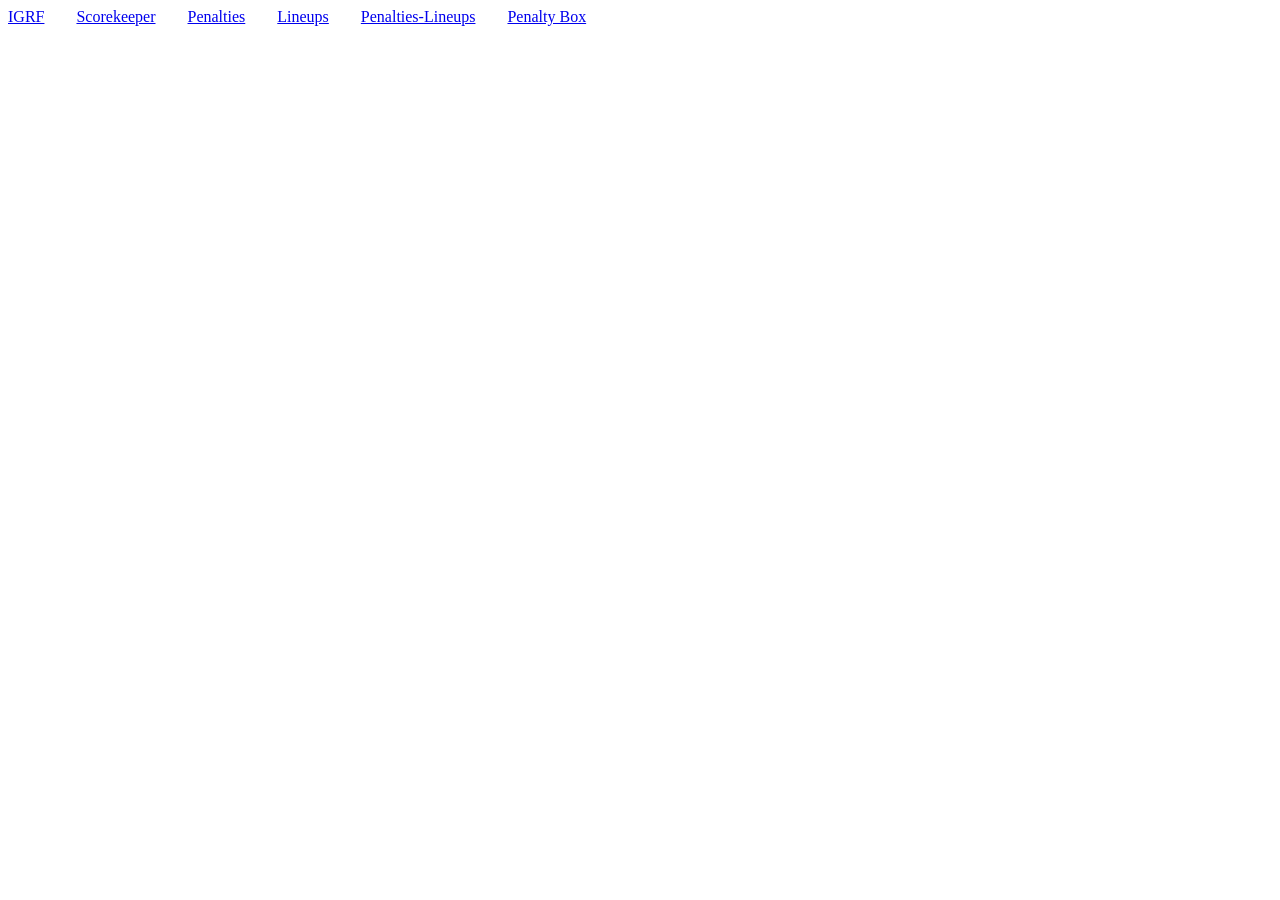
==== client/index.html @ ca1f4c06 "mostly unstyled mockups of most tracking sheets" ====
<!DOCTYPE html>
<html lang="en-US">
<head>
<meta charset="utf-8">
<title>Boards</title>
<style type="text/css">
div { display: none; }
#nav { display: block; }
#nav a + a { margin-left: 2em; }
/* table { display: none; } */
#igrf { outline: 2px solid black; }
#igrf .section { background: black; color: pink; }
#igrf .subsection { background: pink; font-weight: bold; }
#igrf > .label { background: light-pink; text-transform: uppercase; font-weight: bold; }
#igrf-rosters > th { background: black: color: white; }
#igrf-home, #igrf-visitor { width: 25em; } 

table { border-spacing: 0; }
tr { padding: 0; margin: 0; }
th, td { border: thin solid black; } 

tr.header { font-size: 6pt; color: white; background: black ! important; height: 4em; }
#sk tr:nth-child(odd) { background: lightgreen; }
th.rot { transform: rotate(270deg); }
td:nth-child(n + 3 of #sk > tr) { border: 12px; }
#sk .footer { background: green; font-size: 6pt; }
</style>
<!-- script type="module" src="boards.js"></script -->
<script>
let current = null;

function showDiv() {
	if (current) {
		current.style.display = "none";
	}
	let div = document.getElementById(window.location.hash.substring(1)); //document.getElementById(id);
	div.style.display = "block";
	current = div;
	return true;
}

function showNav() {
	let nav = document.getElementById("nav");
	let divs = document.getElementsByTagName("div");
	for (var i = 0; i < divs.length; i++) {
		// TODO: apply boards-per-team and boards-per-period attributes
		if (divs[i] != nav) {
			let a = document.createElement("a");
			a.onclick = showDiv;
			a.href = "#" + divs[i].id;
			a.innerHTML = divs[i].getAttribute("boards-label");
			nav.appendChild(a);
		}
	}

	if (window.location.hash) {
		showDiv();
	}
}
</script>
</head>
<body>

<div id="nav"></div>

<div id="igrf" boards-label="IGRF" boards-per-team="no" boards-per-period="no">
<tr><th colspan="6">WFTDA Interleague Game Reporting Form (IGRF)</th></tr>
<tr class="section"><th colspan="6">Section 1. VENUE & ROSTERS (Complete BEFORE the game)</th></tr>
<tr><td rowspan="2" class="subsection">Location:<td id="igrf-venue"></td><td id="igrf-city"></td><td id="igrf-state"></td><td id="igrf-gameNumber">#</td></tr>
<tr><td class="label">VENUE NAME</td><td class="label">CITY</td><td class="label">ST/PRV</td><td class="label">GAME #</td></tr>
<tr><td rowspan="2" class="subsection">Tournament/Multi-Day Event:</td><td id="igrf-event"></td><td id="igrf-host">&nbsp;</td></tr>
<tr><td class="label">TOURNAMENT/MULTI-DAY EVENT NAME</td><td class="label">HOST LEAGUE NAME</td></tr>
<tr><td class="subsection">Date:</td><td id="igrf-date"><td class="subsection">Start Time:</td><td id="igrf-time"></td><td class="subsection">Suspension:</td><td>YES | NO</td></tr>

<tr><td colspan="6">
<table id="igrf-rosters">
<tr><th colspan="2">TEAM ROSTERS - List in order of Skater number</th></tr>
<tr>
<td><table id="igrf-home">
<tr><th colspan="3">HOME TEAM</th></tr>
<tr><td class="label">LEAGUE</td><td colspan="2" id="igrf-home-league"></td></tr>
<tr><td class="label">TEAM</td><td colspan="2" id="igrf-home-team"></td></tr>
<tr><td class="label">COLOR</td><td colspan="2" id="igrf-home-color"></td></tr>
<tr><th># of players</th><th>Skater #</th><th>Skater Name</th></tr>
<tr><td class="label">1</td><td id="igrf-home-1-num"></td><td id="igrf-home-1-name"></td></tr>
<tr><td class="label">2</td><td id="igrf-home-2-num"></td><td id="igrf-home-2-name"></td></tr>
<tr><td class="label">3</td><td id="igrf-home-3-num"></td><td id="igrf-home-3-name"></td></tr>
<tr><td class="label">4</td><td id="igrf-home-4-num"></td><td id="igrf-home-4-name"></td></tr>
<tr><td class="label">5</td><td id="igrf-home-5-num"></td><td id="igrf-home-5-name"></td></tr>
<tr><td class="label">6</td><td id="igrf-home-6-num"></td><td id="igrf-home-6-name"></td></tr>
<tr><td class="label">7</td><td id="igrf-home-7-num"></td><td id="igrf-home-7-name"></td></tr>
<tr><td class="label">8</td><td id="igrf-home-8-num"></td><td id="igrf-home-8-name"></td></tr>
<tr><td class="label">9</td><td id="igrf-home-9-num"></td><td id="igrf-home-9-name"></td></tr>
<tr><td class="label">10</td><td id="igrf-home-10-num"></td><td id="igrf-home-10-name"></td></tr>
<tr><td class="label">11</td><td id="igrf-home-11-num"></td><td id="igrf-home-11-name"></td></tr>
<tr><td class="label">12</td><td id="igrf-home-12-num"></td><td id="igrf-home-12-name"></td></tr>
<tr><td class="label">13</td><td id="igrf-home-13-num"></td><td id="igrf-home-13-name"></td></tr>
<tr><td class="label">14</td><td id="igrf-home-14-num"></td><td id="igrf-home-14-name"></td></tr>
<tr><td class="label">15</td><td id="igrf-home-15-num"></td><td id="igrf-home-15-name"></td></tr>
<tr><td class="label">16</td><td id="igrf-home-16-num"></td><td id="igrf-home-16-name"></td></tr>
<tr><td class="label">17</td><td id="igrf-home-17-num"></td><td id="igrf-home-17-name"></td></tr>
<tr><td class="label">18</td><td id="igrf-home-18-num"></td><td id="igrf-home-18-name"></td></tr>
<tr><td class="label">19</td><td id="igrf-home-19-num"></td><td id="igrf-home-19-name"></td></tr>
<tr><td class="label">20</td><td id="igrf-home-20-num"></td><td id="igrf-home-20-name"></td></tr>
</table>
</td><td><table id="igrf-visitor">
<tr><th colspan="3">VISITING TEAM</th></tr>
<tr><td class="label">LEAGUE</td><td colspan="2" id="igrf-visitor-league"></td></tr>
<tr><td class="label">TEAM</td><td colspan="2" id="igrf-visitor-team"></td></tr>
<tr><td class="label">COLOR</td><td colspan="2" id="igrf-visitor-color"></td></tr>
<tr><th># of players</th><th>Skater #</th><th>Skater Name</th></tr>
<tr><td class="label">1</td><td id="igrf-visitor-1-num"></td><td id="igrf-visitor-1-name"></td></tr>
<tr><td class="label">2</td><td id="igrf-visitor-2-num"></td><td id="igrf-visitor-2-name"></td></tr>
<tr><td class="label">3</td><td id="igrf-visitor-3-num"></td><td id="igrf-visitor-3-name"></td></tr>
<tr><td class="label">4</td><td id="igrf-visitor-4-num"></td><td id="igrf-visitor-4-name"></td></tr>
<tr><td class="label">5</td><td id="igrf-visitor-5-num"></td><td id="igrf-visitor-5-name"></td></tr>
<tr><td class="label">6</td><td id="igrf-visitor-6-num"></td><td id="igrf-visitor-6-name"></td></tr>
<tr><td class="label">7</td><td id="igrf-visitor-7-num"></td><td id="igrf-visitor-7-name"></td></tr>
<tr><td class="label">8</td><td id="igrf-visitor-8-num"></td><td id="igrf-visitor-8-name"></td></tr>
<tr><td class="label">9</td><td id="igrf-visitor-9-num"></td><td id="igrf-visitor-9-name"></td></tr>
<tr><td class="label">10</td><td id="igrf-visitor-10-num"></td><td id="igrf-visitor-10-name"></td></tr>
<tr><td class="label">11</td><td id="igrf-visitor-11-num"></td><td id="igrf-visitor-11-name"></td></tr>
<tr><td class="label">12</td><td id="igrf-visitor-12-num"></td><td id="igrf-visitor-12-name"></td></tr>
<tr><td class="label">13</td><td id="igrf-visitor-13-num"></td><td id="igrf-visitor-13-name"></td></tr>
<tr><td class="label">14</td><td id="igrf-visitor-14-num"></td><td id="igrf-visitor-14-name"></td></tr>
<tr><td class="label">15</td><td id="igrf-visitor-15-num"></td><td id="igrf-visitor-15-name"></td></tr>
<tr><td class="label">16</td><td id="igrf-visitor-16-num"></td><td id="igrf-visitor-16-name"></td></tr>
<tr><td class="label">17</td><td id="igrf-visitor-17-num"></td><td id="igrf-visitor-17-name"></td></tr>
<tr><td class="label">18</td><td id="igrf-visitor-18-num"></td><td id="igrf-visitor-18-name"></td></tr>
<tr><td class="label">19</td><td id="igrf-visitor-19-num"></td><td id="igrf-visitor-19-name"></td></tr>
<tr><td class="label">20</td><td id="igrf-visitor-20-num"></td><td id="igrf-visitor-20-name"></td></tr>
</td></tr>
</table>
</td></tr>
</table>

</div>

<div id="sk" boards-label="Scorekeeper" boards-per-team="yes" boards-per-period="yes">
<span id="sk-team">Team</span>
<span id="sk-color">Color</span>
<span id="sk-date">Date</span>
<span id="sk-keeper">Scorekeeper</span>
<span id="sk-ref">Jammer Ref</span>
<span id="sk-period">1</span>
<table>
<tr class="header"><th>JAM</th><th>Jammer's Number</th><th class="rot">LOST</th><th class="rot">LEAD</th><th class="rot">CALL</th><th class="rot">INJ.</th><th class="rot">NI</th><th>Trip 2</th><th>Trip 3</th><th>Trip 4</th><th>Trip 5</th><th>Trip 6</th><th>Trip 7</th><th>Trip 8</th><th>Trip 9</th><th>Trip 10</th><th>Jam Total</th><th>Game Total</th>
<script type="text/javascript">
for (var i = 0; i < 30; i++) {
	document.write('<tr><td class="jam">&nbsp;</td><td>&nbsp;</td>');
	for (var j = 0; j < 5; j++) {
		document.write('<td class="check">&nbsp;</td>');
	}
	for (var j = 1; j < 10; j++) {
		document.write('<td class="trip">&nbsp;</td>');
	}
	document.write('<td class="jam-total">&nbsp;</td><td class="game-total">&nbsp;</td></tr>');
}
</script>
<tr class="footer"><td></td><td>PERIOD TOTALS</td><td class="rot"></td><td class="rot"></td><td class="rot"></td><td class="rot"></td><td class="rot"></td><td></td><td></td><td></td><td></td><td></td><td></td><td></td><td></td><td></td><td></td><td></td>
</table>
</div>

<div id="pt" boards-label="Penalties" boards-per-team="no" boards-per-period="no">
<span id="pt-home-team">Home Team</span>
<span id="pt-home-color">Color</span>
<span id="pt-date">Date</span>
<span id="pt-tracker">Penalty Tracker</span>
<span id="pt-away-team">Away Team</span>
<span id="pt-away-color">Color</span>
<span id="pt-period">1</span>
<table>
<tr class="header"><th>#</th><th colspan="9">PENALTY/JAM #</th><th>FO/EXP</th><th>TOTAL</th><th>NOTES</th><th>#</th><th colspan="9">PENALTY/JAM #</th><th>FO/EXP</th><th>TOTAL</th><th>Codes</th></tr>
<script type="text/javascript">
// TODO: penalty codes
for (var i = 0; i < 40; i++) {
	document.write('<tr>');
	if (i % 2 == 0) {
		document.write('<td rowspan="2">&nbsp;</td>');
	}
	for (var j = 0; j < 10; j++) {
		document.write('<td>&nbsp;</td>');
	}
	if (i % 2 == 0) {
		document.write('<td rowspan="2">&nbsp;</td>');
	}
	document.write('<td class="pt-note">' + (i + 1) + '</td>');
	if (i % 2 == 0) {
		document.write('<td rowspan="2">&nbsp;</td>');
	}
	for (var j = 0; j < 10; j++) {
		document.write('<td>&nbsp;</td>');
	}
	if (i % 2 == 0) {
		document.write('<td rowspan="2">&nbsp;</td>');
	}
	document.write('<td></td>')// TODO: penalty codes go here
	document.write('</tr>');
}
</script>
<tr><td colspan="2" rowspan="2">Non-Skater Expulsions</td><td>&nbsp;</td><td>&nbsp;</td><td rowspan="2" colspan="7">TOTAL PENALTIES FOR PERIOD 1:</td><td rowspan="2"><td>&nbsp;</td><td colspan="2" rowspan="2">Non-Skater Expulsions</td><td>&nbsp;</td><td>&nbsp;</td><td rowspan="2" colspan="7">TOTAL PENALTIES FOR PERIOD 1:</td><td rowspan="2">&nbsp;</td><td>???</td></tr>
<tr><td>&nbsp;</td><td>&nbsp;</td><td>&nbsp;</td><td>&nbsp;</td><td>&nbsp;</td><td>???</td></tr>
</table>
</div>

<div id="lt" boards-label="Lineups" boards-per-team="yes" boards-per-period="yes">
<span id="lt-team">Home Team</span>
<span id="lt-color">Color</span>
<span id="lt-date">Date</span>
<span id="lt-tracker">Lineup Tracker</span>
<span id="lt-period">1</span>
<table>
<tr class="header"><th>Jam</th><th>noPivot</th><th>Jammer</th><th colspan="3">Box</th><th>Pivot</th><th colspan="3">Box</th><th>Blocker</th><th colspan="3">Box</th><th>Blocker</th><th colspan="3">Box</th><th>Blocker</th><th colspan="3">Box</th><th>Team Roster</th></tr>
<script type="text/javascript">
for (var i = 0; i < 40; i++) {
	document.write('<tr>');
	for (var j = 0; j < 22; j++) {
		document.write('<td>&nbsp;</td>');
	}
	document.write('</tr>')
}
</script>
</table>
– = Entered the box mid-jam. S = Entered between jams or continued from previous jam. | = Finished service. Combined with - and S, creates + and $. 3 = Skater injured or needed sub, sits out 3 jams.
</div>

<div id="plt" boards-label="Penalties-Lineups" boards-per-team="yes" boards-per-period="yes">
<span id="plt-team">Home Team</span>
<span id="plt-color">Color</span>
<span id="plt-date">Date</span>
<span id="plt-tracker">Lineup Tracker</span>
<span id="plt-period">1</span>
<table>
<tr class="header"><th>Jam</th><th>noPivot</th><th>Jammer</th><th colspan="3">Box</th><th>Pivot</th><th colspan="3">Box</th><th>Blocker</th><th colspan="3">Box</th><th>Blocker</th><th colspan="3">Box</th><th>Blocker</th><th colspan="3">Box</th><th></th><th>Roster</th><th colspan="9"><th colspan="2">FO/EXP</th></tr>
<script type="text/javascript">
for (var i = 0; i < 40; i++) {
	document.write('<tr>');
	for (var j = 0; j < 35; j++) {
		if (j == 23) {
			if (i % 2 == 0) {
				document.write('<td rowspan="2">&nbsp;</td>');
			}
		} else {
			document.write('<td>&nbsp;</td>');
		}
	}
	document.write('</tr>');
}
</script>
<tr><td colspan="18" rowspan="3">&nbsp;</td><td>Non-Skater Expulsions</td><td>&nbsp;</td><td>&nbsp;</td><td>&nbsp;</td><td>&nbsp;</td><td rowspan="2">&nbsp;</td><td>&nbsp;</td><td>&nbsp;</td><td>&nbsp;</td><td>&nbsp;</td><td>&nbsp;</td><td>&nbsp;</td><td>&nbsp;</td><td>&nbsp;</td><td>&nbsp;</td><td>&nbsp;</td><td>&nbsp;</td></tr>
<tr><td>&nbsp;</td><td>&nbsp;</td><td>&nbsp;</td><td>&nbsp;</td><td>&nbsp;</td><td>&nbsp;</td><td>&nbsp;</td><td>&nbsp;</td><td>&nbsp;</td><td>&nbsp;</td><td>&nbsp;</td><td>&nbsp;</td><td>&nbsp;</td><td>&nbsp;</td><td>&nbsp;</td><td>&nbsp;</td></tr>
<tr><td colspan="10"></td><td colspan="7">Total Penalties for Period 1:</td></tr>
</table>
</div>

<div id="pbt" boards-label="Penalty Box" boards-per-team="yes" boards-per-period="yes">
<span id="pbt-team">Home Team</span>
<span id="pbt-color">Color</span>
<span id="pbt-date">Date</span>
<span id="pbt-tracker">Penalty Box Timer</span>
<span id="pbt-period"></span>
<table>
<tr class="header"><th>Period</th><th>Jam #</th><th>Btwn Jams</th><th>Team</th><th>Skater #</th><th>Pos</th><th>In</th><th>Stand</th><th>Done</th><th colspan="3">Time at End of Jam</th><th class="spacer">&nbsp;</th><th class="pbt-jam" colspan="2">Jam #</th><th class="spacer">&nbsp;</th><th class="pbt-total">Total Penalties</th></tr>
<script>
for (var i = 0; i < 40; i++) {
	document.write('<tr>');
	for (var j = 0; j < 17; j++) {
		if (j == 13 || j == 14) {
			document.write('<td>' + (i + 1) + '</td>');
		} else {
			document.write('<td>&nbsp</td>');
		}
	}
	document.write('</tr>');
}
</script>
</table>
</div>

<script>showNav();</script>

</body>
</html>
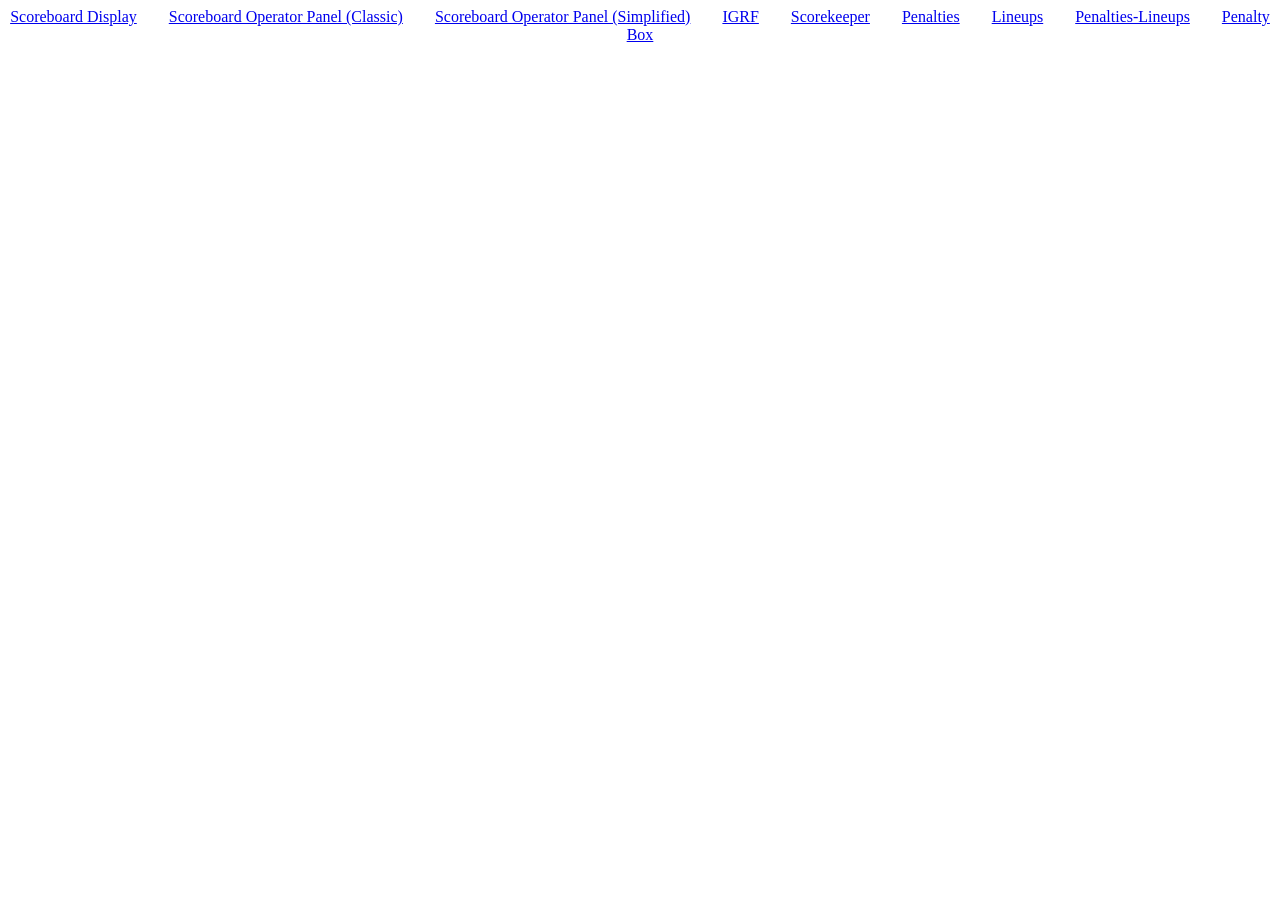
==== commit a5f6afae: "start drafting scoreboard display, start styling various sheets" ====
--- a/client/index.html
+++ b/client/index.html
@@ -4,6 +4,28 @@
 <meta charset="utf-8">
 <title>Boards</title>
 <style type="text/css">
+@media print {
+	#nav { display: none ! important; }
+	#igrf, #sk, #pt, #lt, #plt, #pbt { display: block; page-break-after: always; }
+	#pt { page-orientation: landscape; }
+}
+
+* { text-align: center; }
+:root {
+	--sk-light: #e9f6da;
+	--sk-medium: #d3ecb6;
+	--sk-dark: #4a6f1d;
+
+	--pt-light: #ffe8ff;
+	--pt-medium: #ffd0ff;
+	--pt-dark: #c500c5;
+	--pt-notes: #d9d9d9;
+
+	--lt-light: #e7f3ff;
+	--lt-medium: #b6daff;
+	--lt-mediumer: #cee7ff;
+	--lt-dark: #0061c2;
+}
 div { display: none; }
 #nav { display: block; }
 #nav a + a { margin-left: 2em; }
@@ -13,17 +35,42 @@
 #igrf .subsection { background: pink; font-weight: bold; }
 #igrf > .label { background: light-pink; text-transform: uppercase; font-weight: bold; }
 #igrf-rosters > th { background: black: color: white; }
-#igrf-home, #igrf-visitor { width: 25em; } 
-
-table { border-spacing: 0; }
+#igrf-home, #igrf-visitor { width: 25em; }
+
+table { border-spacing: 0; width: 100%; }
 tr { padding: 0; margin: 0; }
-th, td { border: thin solid black; } 
+td { border: 1px solid black; }
 
 tr.header { font-size: 6pt; color: white; background: black ! important; height: 4em; }
-#sk tr:nth-child(odd) { background: lightgreen; }
+#sk tr:nth-child(odd) { background: var(--sk-light); }
 th.rot { transform: rotate(270deg); }
 td:nth-child(n + 3 of #sk > tr) { border: 12px; }
-#sk .footer { background: green; font-size: 6pt; }
+#sk .footer { background: var(--sk-medium); font-size: 6pt; }
+#sk-period { background: var(--sk-dark); }
+#sk-team, #sk-date, #sk-jammer-ref { background: var(--sk-medium); }
+#sk .jam, #sk .check { background: var(--sk-light); }
+#sk tr:nth-child(odd) .jam, #sk tr:nth-child(odd) .check { background: var(--sk-medium); }
+#sk .check { min-width: 1em; max-width: 2em; }
+#sk .game-total { background: var(--sk-medium); border-left-width: medium; border-right-width: medium; }
+#sk .jam-total { border-left-width: medium; }
+#sk .footer td { border-width-top: medium; }
+#sk td.lost { border-left-width: medium; }
+#sk td.ni { border-right-width: medium; }
+
+#pt-home-team, #pt-date, #pt-visiting-team { background: var(--pt-light); }
+#pt-period { background: var(--pt-dark); }
+/* #pt tr:nth-child(odd) { background: var(--pt-light); } */
+#pt .penalty { min-width: 1em; max-width: 2em; }
+#pt .pt-note { width: 20%; }
+#pt .pt-note:nth-child(even) { background: var(--pt-note); }
+
+#lt-team, #lt-date { background: var(--lt-light); }
+#lt-period { background: var(--lt-dark); }
+#lt tr:nth-child(even) { background: var(--lt-light); }
+#lt tr:nth-child(odd) .jam, #lt tr:nth-child(odd) .nopivot { background: var(--lt-light); }
+#lt tr:nth-child(even) .jam, #lt tr:nth-child(even) .nopivot { background: var(--lt-mediumer); }
+#lt .box { min-width: 1em; max-width: 2em; background: var(--lt-medium); }
+#lt .skater-number { min-width: 5em; }
 </style>
 <!-- script type="module" src="boards.js"></script -->
 <script>
@@ -33,10 +80,13 @@
 	if (current) {
 		current.style.display = "none";
 	}
-	let div = document.getElementById(window.location.hash.substring(1)); //document.getElementById(id);
+	let div = document.getElementById(window.location.hash.substring(1));
 	div.style.display = "block";
 	current = div;
-	return true;
+	if (div.id == "sb") {
+		document.getElementById("nav").style.display = "none";
+	}
+	return true;;
 }
 
 function showNav() {
@@ -58,10 +108,49 @@
 	}
 }
 </script>
+<style type="text/css">
+#sb > span { position: absolute; display: block; }
+.sb-team-name, .sb-team-logo, .sb-jammer { width: 50vw; }
+.sb-team-name { top: 1vh; }
+.sb-team-logo { top: 10vh; }
+.sb-home { left: 0; }
+.sb-visiting { right: 0; }
+.sb-timeouts { transform: rotate(270deg); }
+.sb-total-score { top: 20vh; background: gray; color: black; font-size: 8em; width: 20vw; }
+.sb-total-score .sb-home { left: 10vw; }
+.sb-jam-score .sb-home { left: 40vw; }
+.sb-jam-score .sb-visiting { right: 40vw; }
+.sb-jam-score { top: 50vh; }
+.sb-total-score .sb-visiting { right: 10vw; }
+.sb-jammer { top: 70vh; }
+</style>
 </head>
 <body>
 
 <div id="nav"></div>
+
+<div id="sb" boards-label="Scoreboard Display" boards-per-team="no" boards-per-period="no">
+<span class="sb-team-name sb-home" id="sb-home-team">Home Team</span>
+<span class="sb-team-name sb-visiting" id="sb-visiting-team">Visiting Team</span>
+<span class="sb-team-logo sb-home" id="sb-home-logo">Home Logo</span>
+<span class="sb-team-logo sb-visiting" id="sb-visiting-logo">Visiting Logo</span><br>
+<span class="sb-timeouts" id="sb-home-timeouts">Home Timeouts</span>
+<span class="sb-total-score sb-home" id="sb-home-total-score">Home Score</span>
+<span class="sb-jam-score sb-home" id="sb-home-jam-score">Jam Score</span>
+<span class="sb-jam-score sb-visiting" id="sb-visiting-jam-score">Jam Score</span>
+<span class="sb-total-score sb-visiting" id="sb-visiting-total-score">Visiting Score</span>
+<span class="sb-timeouts sb-visiting" id="sb-visiting-timeouts">Visiting Timeouts</span><br>
+<span class="sb-jammer sb-home" id="sb-home-jammer">Home Jammer</span>
+<span class="sb-jammer sb-visiting" id="sb-visiting-jammer">Visiting Jammer</span>
+<span class="sb-clock" id="sb-period-clock">Period Clock</span>
+<span class="sb-clock" id="sb-jam-clock">Jam Clock</span>
+</div>
+
+<div id="sbo-classic" boards-label="Scoreboard Operator Panel (Classic)" boards-per-team="no" boards-per-period="no">
+</div>
+
+<div id="sbo-simplified" boards-label="Scoreboard Operator Panel (Simplified)" boards-per-team="no" boards-per-period="no">
+</div>
 
 <div id="igrf" boards-label="IGRF" boards-per-team="no" boards-per-period="no">
 <tr><th colspan="6">WFTDA Interleague Game Reporting Form (IGRF)</th></tr>
@@ -141,18 +230,18 @@
 <span id="sk-color">Color</span>
 <span id="sk-date">Date</span>
 <span id="sk-keeper">Scorekeeper</span>
-<span id="sk-ref">Jammer Ref</span>
+<span id="sk-jammer-ref">Jammer Ref</span>
 <span id="sk-period">1</span>
 <table>
 <tr class="header"><th>JAM</th><th>Jammer's Number</th><th class="rot">LOST</th><th class="rot">LEAD</th><th class="rot">CALL</th><th class="rot">INJ.</th><th class="rot">NI</th><th>Trip 2</th><th>Trip 3</th><th>Trip 4</th><th>Trip 5</th><th>Trip 6</th><th>Trip 7</th><th>Trip 8</th><th>Trip 9</th><th>Trip 10</th><th>Jam Total</th><th>Game Total</th>
 <script type="text/javascript">
-for (var i = 0; i < 30; i++) {
-	document.write('<tr><td class="jam">&nbsp;</td><td>&nbsp;</td>');
-	for (var j = 0; j < 5; j++) {
-		document.write('<td class="check">&nbsp;</td>');
-	}
-	for (var j = 1; j < 10; j++) {
-		document.write('<td class="trip">&nbsp;</td>');
+for (var i = 0; i < 38; i++) {
+	document.write('<tr class="sk"><td class="jam">&nbsp;</td><td>&nbsp;</td>');
+	for (const field of [ "lost", "lead", "call", "inj", "ni" ]) {
+		document.write('<td class="check ' + field +'">&nbsp;</td>');
+	}
+	for (var trip = 2; trip < 11; trip++) {
+		document.write('<td class="trip" trip="' + trip + '">&nbsp;</td>');
 	}
 	document.write('<td class="jam-total">&nbsp;</td><td class="game-total">&nbsp;</td></tr>');
 }
@@ -176,30 +265,30 @@
 for (var i = 0; i < 40; i++) {
 	document.write('<tr>');
 	if (i % 2 == 0) {
-		document.write('<td rowspan="2">&nbsp;</td>');
+		document.write('<td rowspan="2" class="skater-number">&nbsp;</td>');
 	}
 	for (var j = 0; j < 10; j++) {
-		document.write('<td>&nbsp;</td>');
+		document.write('<td class="penalty">&nbsp;</td>');
 	}
 	if (i % 2 == 0) {
-		document.write('<td rowspan="2">&nbsp;</td>');
+		document.write('<td rowspan="2" class="penalty-count">&nbsp;</td>');
 	}
 	document.write('<td class="pt-note">' + (i + 1) + '</td>');
 	if (i % 2 == 0) {
-		document.write('<td rowspan="2">&nbsp;</td>');
+		document.write('<td rowspan="2" class="skater-number">&nbsp;</td>');
 	}
 	for (var j = 0; j < 10; j++) {
-		document.write('<td>&nbsp;</td>');
+		document.write('<td class="penalty">&nbsp;</td>');
 	}
 	if (i % 2 == 0) {
-		document.write('<td rowspan="2">&nbsp;</td>');
+		document.write('<td rowspan="2" class="penalty-count">&nbsp;</td>');
 	}
 	document.write('<td></td>')// TODO: penalty codes go here
 	document.write('</tr>');
 }
 </script>
-<tr><td colspan="2" rowspan="2">Non-Skater Expulsions</td><td>&nbsp;</td><td>&nbsp;</td><td rowspan="2" colspan="7">TOTAL PENALTIES FOR PERIOD 1:</td><td rowspan="2"><td>&nbsp;</td><td colspan="2" rowspan="2">Non-Skater Expulsions</td><td>&nbsp;</td><td>&nbsp;</td><td rowspan="2" colspan="7">TOTAL PENALTIES FOR PERIOD 1:</td><td rowspan="2">&nbsp;</td><td>???</td></tr>
-<tr><td>&nbsp;</td><td>&nbsp;</td><td>&nbsp;</td><td>&nbsp;</td><td>&nbsp;</td><td>???</td></tr>
+<tr><td colspan="2" rowspan="2" class="non-skater">Non-Skater<br>Expulsions</td><td>&nbsp;</td><td>&nbsp;</td><td class="non-skater-count">&nbsp;</td><td rowspan="2" colspan="6">TOTAL PENALTIES FOR PERIOD 1:</td><td rowspan="2"><td>&nbsp;</td><td colspan="2" rowspan="2" class="non-skater">Non-Skater<br>Expulsions</td><td>&nbsp;</td><td>&nbsp;</td><td class="non-skater-count">&nbsp;</td><td rowspan="2" colspan="6">TOTAL PENALTIES FOR PERIOD 1:</td><td rowspan="2">&nbsp;</td><td></td></tr>
+<tr><td>&nbsp;</td><td>&nbsp;</td><td>&nbsp;</td><td>&nbsp;</td><td>&nbsp;</td><td>&nbsp;</td><td>&nbsp;</td><td></td></tr>
 </table>
 </div>
 
@@ -214,14 +303,18 @@
 <script type="text/javascript">
 for (var i = 0; i < 40; i++) {
 	document.write('<tr>');
-	for (var j = 0; j < 22; j++) {
-		document.write('<td>&nbsp;</td>');
+	document.write('<td class="jam">&nbsp;</td>');
+	document.write('<td class="nopivot">&nbsp;</td>');
+	for (var j = 0; j < 5; j++) {
+		document.write('<td class="skater-number">&nbsp;</td>');
+		for (var k = 0; k < 3; k++) {
+			document.write('<td class="box">&nbsp;</td>');
+		}
 	}
 	document.write('</tr>')
 }
 </script>
 </table>
-– = Entered the box mid-jam. S = Entered between jams or continued from previous jam. | = Finished service. Combined with - and S, creates + and $. 3 = Skater injured or needed sub, sits out 3 jams.
 </div>
 
 <div id="plt" boards-label="Penalties-Lineups" boards-per-team="yes" boards-per-period="yes">
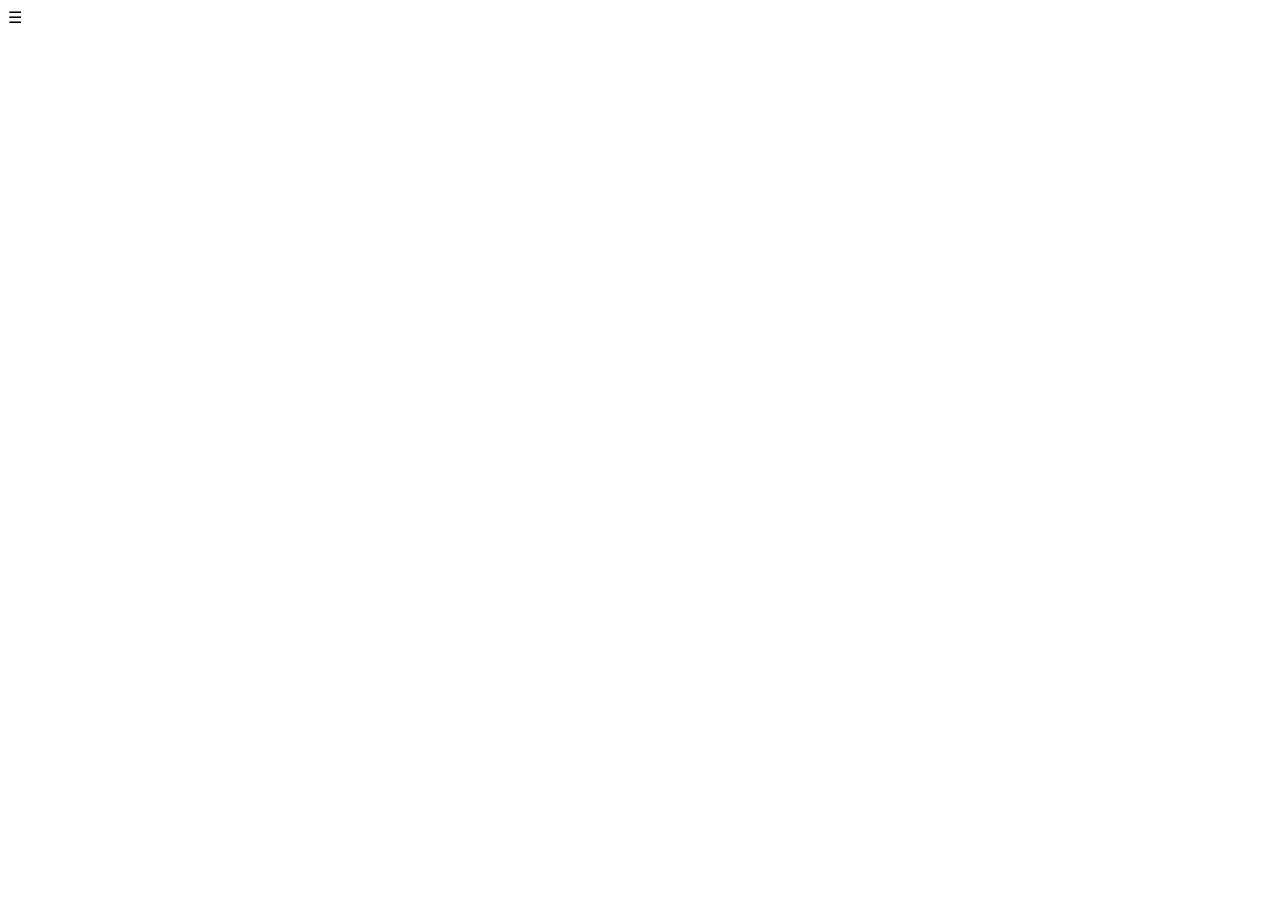
==== commit 1d7cbe55: "hamburgerize navigation" ====
--- a/client/index.html
+++ b/client/index.html
@@ -8,6 +8,10 @@
 	#nav { display: none ! important; }
 	#igrf, #sk, #pt, #lt, #plt, #pbt { display: block; page-break-after: always; }
 	#pt { page-orientation: landscape; }
+
+	#sk .check { width: 0.145in ! important; }
+	#sk tr { height: 0.235in ! important; }
+	#sk .trip { width: 0.53in; }
 }
 
 * { text-align: center; }
@@ -27,8 +31,9 @@
 	--lt-dark: #0061c2;
 }
 div { display: none; }
-#nav { display: block; }
-#nav a + a { margin-left: 2em; }
+#nav { display: block; position: absolute; }
+#menu { display: none; position: absolute; width: 20vw; height: 90vh; background: black; }
+#menu a { display: block; color: white; text-align: left; }
 /* table { display: none; } */
 #igrf { outline: 2px solid black; }
 #igrf .section { background: black; color: pink; }
@@ -80,33 +85,103 @@
 	if (current) {
 		current.style.display = "none";
 	}
-	let div = document.getElementById(window.location.hash.substring(1));
+	let hash = window.location.hash.substring(1);
+	let id = null;
+	let team = null;
+	let period = null;
+	if (hash.includes(":") && hash.includes(";")) {
+		let arr1 = hash.split(":");
+		id = arr1[0];
+		let arr2 = arr1[1].split(";");
+		team = arr2[0];
+		period = arr2[1];
+	} else if (hash.includes(":")) {
+		let arr = hash.split(":");
+		id = arr[0];
+		team = arr[1];
+	} else if (hash.includes(";")) {
+		let arr = hash.split(";");
+		id = arr[0];
+		period = arr[1];
+	} else {
+		id = hash;
+	}
+	console.log(id, team, period);
+	let div = document.getElementById(id);
 	div.style.display = "block";
+	window.title = "Boards - " + div.getAttribute("boards-label");
+	if (team) {
+		window.title += " - " + team;
+	}
+	if (period) {
+		window.title += " - P" + period;
+	}
 	current = div;
 	if (div.id == "sb") {
 		document.getElementById("nav").style.display = "none";
-	}
-	return true;;
+	} else {
+		document.getElementById("nav").style.display = "block";
+	}
+	document.getElementById("menu").style.display = "none";
+}
+
+function buildNav() {
+	let menu = document.getElementById("menu");
+	let divs = document.getElementsByTagName("div");
+	function addLink(path, label, team, period) {
+		let a = document.createElement("a");
+		a.href = "#" + path;
+		if (team) {
+			a.href += ":" + team;
+		}
+		if (period) {
+			a.href += ";" + period;
+		}
+		a.innerHTML = label;
+		if (team) {
+			a.innerHTML += " - " + team;
+		}
+		if (period) {
+			a.innerHTML += " - P" + period;
+		}
+		menu.appendChild(a);
+	}
+	for (var i = 0; i < divs.length; i++) {
+		let perTeam = divs[i].getAttribute("boards-per-team");
+		let perPeriod = divs[i].getAttribute("boards-per-period");
+		let label = divs[i].getAttribute("boards-label");
+		let id = divs[i].id;
+		if (divs[i].id != "nav") {
+			if (perTeam == "yes" && perPeriod == "yes") {
+				for (var team of [ "home", "away" ]) { /* TODO: pull names from game */
+					for (var period = 1; period <= 2; period++) { /* TODO: pull from game settings */
+						addLink(id, label, team, period);
+					}
+				}
+			} else if (perTeam == "yes") {
+				for (var team of [ "home", "away" ]) {
+					addLink(id, label, team, null);
+				}
+			} else if (perPeriod == "yes") {
+				for (var period = 1; period <= 2; period++) {
+					addLink(id, label, null, period);
+				}
+			} else {
+				addLink(id, label, null, null);
+			}
+		}
+	}
 }
 
 function showNav() {
-	let nav = document.getElementById("nav");
-	let divs = document.getElementsByTagName("div");
-	for (var i = 0; i < divs.length; i++) {
-		// TODO: apply boards-per-team and boards-per-period attributes
-		if (divs[i] != nav) {
-			let a = document.createElement("a");
-			a.onclick = showDiv;
-			a.href = "#" + divs[i].id;
-			a.innerHTML = divs[i].getAttribute("boards-label");
-			nav.appendChild(a);
-		}
-	}
-
-	if (window.location.hash) {
-		showDiv();
-	}
-}
+	let menu = document.getElementById("menu");
+	if (menu.style.display == "block") {
+		menu.style.display = "none";
+	} else {
+		menu.style.display = "block";
+	}
+}
+
 </script>
 <style type="text/css">
 #sb > span { position: absolute; display: block; }
@@ -127,7 +202,7 @@
 </head>
 <body>
 
-<div id="nav"></div>
+<div id="nav"><a onclick="showNav()">&#x2630;</a><span id="menu"></span></div>
 
 <div id="sb" boards-label="Scoreboard Display" boards-per-team="no" boards-per-period="no">
 <span class="sb-team-name sb-home" id="sb-home-team">Home Team</span>
@@ -250,7 +325,7 @@
 </table>
 </div>
 
-<div id="pt" boards-label="Penalties" boards-per-team="no" boards-per-period="no">
+<div id="pt" boards-label="Penalties" boards-per-team="no" boards-per-period="yes">
 <span id="pt-home-team">Home Team</span>
 <span id="pt-home-color">Color</span>
 <span id="pt-date">Date</span>
@@ -370,7 +445,15 @@
 </table>
 </div>
 
-<script>showNav();</script>
+<script>
+buildNav();
+
+addEventListener("hashchange", (event) => { showDiv(); })
+
+if (window.location.hash) {
+	showDiv();
+}
+</script>
 
 </body>
 </html>
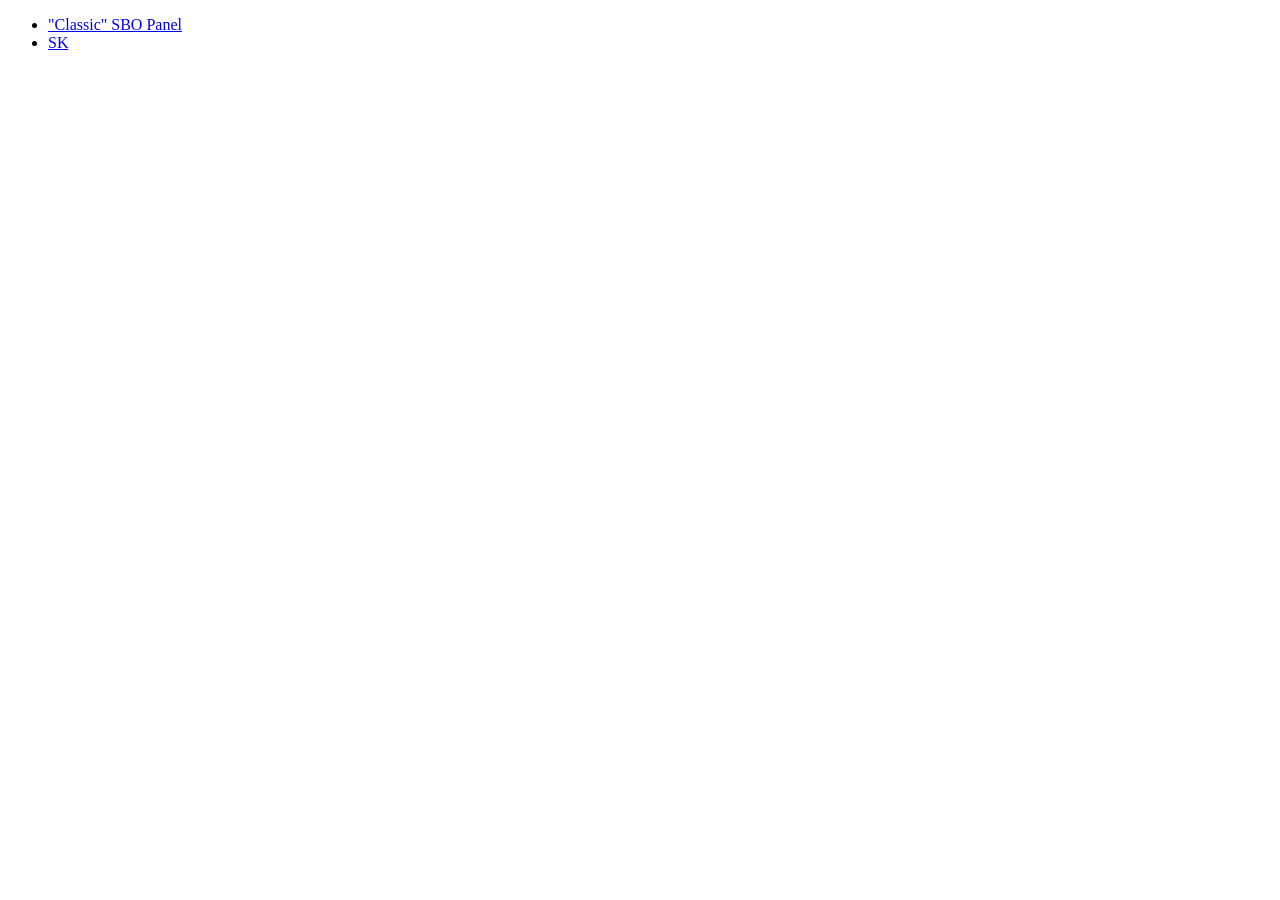
==== commit 89b2f66e: "this is no longer an SPA" ====
--- a/client/index.html
+++ b/client/index.html
@@ -2,458 +2,15 @@
 <html lang="en-US">
 <head>
 <meta charset="utf-8">
+<meta name="viewport" content="width=device-width, initial-scale=1.0" />
 <title>Boards</title>
-<style type="text/css">
-@media print {
-	#nav { display: none ! important; }
-	#igrf, #sk, #pt, #lt, #plt, #pbt { display: block; page-break-after: always; }
-	#pt { page-orientation: landscape; }
-
-	#sk .check { width: 0.145in ! important; }
-	#sk tr { height: 0.235in ! important; }
-	#sk .trip { width: 0.53in; }
-}
-
-* { text-align: center; }
-:root {
-	--sk-light: #e9f6da;
-	--sk-medium: #d3ecb6;
-	--sk-dark: #4a6f1d;
-
-	--pt-light: #ffe8ff;
-	--pt-medium: #ffd0ff;
-	--pt-dark: #c500c5;
-	--pt-notes: #d9d9d9;
-
-	--lt-light: #e7f3ff;
-	--lt-medium: #b6daff;
-	--lt-mediumer: #cee7ff;
-	--lt-dark: #0061c2;
-}
-div { display: none; }
-#nav { display: block; position: absolute; }
-#menu { display: none; position: absolute; width: 20vw; height: 90vh; background: black; }
-#menu a { display: block; color: white; text-align: left; }
-/* table { display: none; } */
-#igrf { outline: 2px solid black; }
-#igrf .section { background: black; color: pink; }
-#igrf .subsection { background: pink; font-weight: bold; }
-#igrf > .label { background: light-pink; text-transform: uppercase; font-weight: bold; }
-#igrf-rosters > th { background: black: color: white; }
-#igrf-home, #igrf-visitor { width: 25em; }
-
-table { border-spacing: 0; width: 100%; }
-tr { padding: 0; margin: 0; }
-td { border: 1px solid black; }
-
-tr.header { font-size: 6pt; color: white; background: black ! important; height: 4em; }
-#sk tr:nth-child(odd) { background: var(--sk-light); }
-th.rot { transform: rotate(270deg); }
-td:nth-child(n + 3 of #sk > tr) { border: 12px; }
-#sk .footer { background: var(--sk-medium); font-size: 6pt; }
-#sk-period { background: var(--sk-dark); }
-#sk-team, #sk-date, #sk-jammer-ref { background: var(--sk-medium); }
-#sk .jam, #sk .check { background: var(--sk-light); }
-#sk tr:nth-child(odd) .jam, #sk tr:nth-child(odd) .check { background: var(--sk-medium); }
-#sk .check { min-width: 1em; max-width: 2em; }
-#sk .game-total { background: var(--sk-medium); border-left-width: medium; border-right-width: medium; }
-#sk .jam-total { border-left-width: medium; }
-#sk .footer td { border-width-top: medium; }
-#sk td.lost { border-left-width: medium; }
-#sk td.ni { border-right-width: medium; }
-
-#pt-home-team, #pt-date, #pt-visiting-team { background: var(--pt-light); }
-#pt-period { background: var(--pt-dark); }
-/* #pt tr:nth-child(odd) { background: var(--pt-light); } */
-#pt .penalty { min-width: 1em; max-width: 2em; }
-#pt .pt-note { width: 20%; }
-#pt .pt-note:nth-child(even) { background: var(--pt-note); }
-
-#lt-team, #lt-date { background: var(--lt-light); }
-#lt-period { background: var(--lt-dark); }
-#lt tr:nth-child(even) { background: var(--lt-light); }
-#lt tr:nth-child(odd) .jam, #lt tr:nth-child(odd) .nopivot { background: var(--lt-light); }
-#lt tr:nth-child(even) .jam, #lt tr:nth-child(even) .nopivot { background: var(--lt-mediumer); }
-#lt .box { min-width: 1em; max-width: 2em; background: var(--lt-medium); }
-#lt .skater-number { min-width: 5em; }
-</style>
-<!-- script type="module" src="boards.js"></script -->
-<script>
-let current = null;
-
-function showDiv() {
-	if (current) {
-		current.style.display = "none";
-	}
-	let hash = window.location.hash.substring(1);
-	let id = null;
-	let team = null;
-	let period = null;
-	if (hash.includes(":") && hash.includes(";")) {
-		let arr1 = hash.split(":");
-		id = arr1[0];
-		let arr2 = arr1[1].split(";");
-		team = arr2[0];
-		period = arr2[1];
-	} else if (hash.includes(":")) {
-		let arr = hash.split(":");
-		id = arr[0];
-		team = arr[1];
-	} else if (hash.includes(";")) {
-		let arr = hash.split(";");
-		id = arr[0];
-		period = arr[1];
-	} else {
-		id = hash;
-	}
-	console.log(id, team, period);
-	let div = document.getElementById(id);
-	div.style.display = "block";
-	window.title = "Boards - " + div.getAttribute("boards-label");
-	if (team) {
-		window.title += " - " + team;
-	}
-	if (period) {
-		window.title += " - P" + period;
-	}
-	current = div;
-	if (div.id == "sb") {
-		document.getElementById("nav").style.display = "none";
-	} else {
-		document.getElementById("nav").style.display = "block";
-	}
-	document.getElementById("menu").style.display = "none";
-}
-
-function buildNav() {
-	let menu = document.getElementById("menu");
-	let divs = document.getElementsByTagName("div");
-	function addLink(path, label, team, period) {
-		let a = document.createElement("a");
-		a.href = "#" + path;
-		if (team) {
-			a.href += ":" + team;
-		}
-		if (period) {
-			a.href += ";" + period;
-		}
-		a.innerHTML = label;
-		if (team) {
-			a.innerHTML += " - " + team;
-		}
-		if (period) {
-			a.innerHTML += " - P" + period;
-		}
-		menu.appendChild(a);
-	}
-	for (var i = 0; i < divs.length; i++) {
-		let perTeam = divs[i].getAttribute("boards-per-team");
-		let perPeriod = divs[i].getAttribute("boards-per-period");
-		let label = divs[i].getAttribute("boards-label");
-		let id = divs[i].id;
-		if (divs[i].id != "nav") {
-			if (perTeam == "yes" && perPeriod == "yes") {
-				for (var team of [ "home", "away" ]) { /* TODO: pull names from game */
-					for (var period = 1; period <= 2; period++) { /* TODO: pull from game settings */
-						addLink(id, label, team, period);
-					}
-				}
-			} else if (perTeam == "yes") {
-				for (var team of [ "home", "away" ]) {
-					addLink(id, label, team, null);
-				}
-			} else if (perPeriod == "yes") {
-				for (var period = 1; period <= 2; period++) {
-					addLink(id, label, null, period);
-				}
-			} else {
-				addLink(id, label, null, null);
-			}
-		}
-	}
-}
-
-function showNav() {
-	let menu = document.getElementById("menu");
-	if (menu.style.display == "block") {
-		menu.style.display = "none";
-	} else {
-		menu.style.display = "block";
-	}
-}
-
-</script>
-<style type="text/css">
-#sb > span { position: absolute; display: block; }
-.sb-team-name, .sb-team-logo, .sb-jammer { width: 50vw; }
-.sb-team-name { top: 1vh; }
-.sb-team-logo { top: 10vh; }
-.sb-home { left: 0; }
-.sb-visiting { right: 0; }
-.sb-timeouts { transform: rotate(270deg); }
-.sb-total-score { top: 20vh; background: gray; color: black; font-size: 8em; width: 20vw; }
-.sb-total-score .sb-home { left: 10vw; }
-.sb-jam-score .sb-home { left: 40vw; }
-.sb-jam-score .sb-visiting { right: 40vw; }
-.sb-jam-score { top: 50vh; }
-.sb-total-score .sb-visiting { right: 10vw; }
-.sb-jammer { top: 70vh; }
-</style>
 </head>
 <body>
 
-<div id="nav"><a onclick="showNav()">&#x2630;</a><span id="menu"></span></div>
-
-<div id="sb" boards-label="Scoreboard Display" boards-per-team="no" boards-per-period="no">
-<span class="sb-team-name sb-home" id="sb-home-team">Home Team</span>
-<span class="sb-team-name sb-visiting" id="sb-visiting-team">Visiting Team</span>
-<span class="sb-team-logo sb-home" id="sb-home-logo">Home Logo</span>
-<span class="sb-team-logo sb-visiting" id="sb-visiting-logo">Visiting Logo</span><br>
-<span class="sb-timeouts" id="sb-home-timeouts">Home Timeouts</span>
-<span class="sb-total-score sb-home" id="sb-home-total-score">Home Score</span>
-<span class="sb-jam-score sb-home" id="sb-home-jam-score">Jam Score</span>
-<span class="sb-jam-score sb-visiting" id="sb-visiting-jam-score">Jam Score</span>
-<span class="sb-total-score sb-visiting" id="sb-visiting-total-score">Visiting Score</span>
-<span class="sb-timeouts sb-visiting" id="sb-visiting-timeouts">Visiting Timeouts</span><br>
-<span class="sb-jammer sb-home" id="sb-home-jammer">Home Jammer</span>
-<span class="sb-jammer sb-visiting" id="sb-visiting-jammer">Visiting Jammer</span>
-<span class="sb-clock" id="sb-period-clock">Period Clock</span>
-<span class="sb-clock" id="sb-jam-clock">Jam Clock</span>
-</div>
-
-<div id="sbo-classic" boards-label="Scoreboard Operator Panel (Classic)" boards-per-team="no" boards-per-period="no">
-</div>
-
-<div id="sbo-simplified" boards-label="Scoreboard Operator Panel (Simplified)" boards-per-team="no" boards-per-period="no">
-</div>
-
-<div id="igrf" boards-label="IGRF" boards-per-team="no" boards-per-period="no">
-<tr><th colspan="6">WFTDA Interleague Game Reporting Form (IGRF)</th></tr>
-<tr class="section"><th colspan="6">Section 1. VENUE & ROSTERS (Complete BEFORE the game)</th></tr>
-<tr><td rowspan="2" class="subsection">Location:<td id="igrf-venue"></td><td id="igrf-city"></td><td id="igrf-state"></td><td id="igrf-gameNumber">#</td></tr>
-<tr><td class="label">VENUE NAME</td><td class="label">CITY</td><td class="label">ST/PRV</td><td class="label">GAME #</td></tr>
-<tr><td rowspan="2" class="subsection">Tournament/Multi-Day Event:</td><td id="igrf-event"></td><td id="igrf-host">&nbsp;</td></tr>
-<tr><td class="label">TOURNAMENT/MULTI-DAY EVENT NAME</td><td class="label">HOST LEAGUE NAME</td></tr>
-<tr><td class="subsection">Date:</td><td id="igrf-date"><td class="subsection">Start Time:</td><td id="igrf-time"></td><td class="subsection">Suspension:</td><td>YES | NO</td></tr>
-
-<tr><td colspan="6">
-<table id="igrf-rosters">
-<tr><th colspan="2">TEAM ROSTERS - List in order of Skater number</th></tr>
-<tr>
-<td><table id="igrf-home">
-<tr><th colspan="3">HOME TEAM</th></tr>
-<tr><td class="label">LEAGUE</td><td colspan="2" id="igrf-home-league"></td></tr>
-<tr><td class="label">TEAM</td><td colspan="2" id="igrf-home-team"></td></tr>
-<tr><td class="label">COLOR</td><td colspan="2" id="igrf-home-color"></td></tr>
-<tr><th># of players</th><th>Skater #</th><th>Skater Name</th></tr>
-<tr><td class="label">1</td><td id="igrf-home-1-num"></td><td id="igrf-home-1-name"></td></tr>
-<tr><td class="label">2</td><td id="igrf-home-2-num"></td><td id="igrf-home-2-name"></td></tr>
-<tr><td class="label">3</td><td id="igrf-home-3-num"></td><td id="igrf-home-3-name"></td></tr>
-<tr><td class="label">4</td><td id="igrf-home-4-num"></td><td id="igrf-home-4-name"></td></tr>
-<tr><td class="label">5</td><td id="igrf-home-5-num"></td><td id="igrf-home-5-name"></td></tr>
-<tr><td class="label">6</td><td id="igrf-home-6-num"></td><td id="igrf-home-6-name"></td></tr>
-<tr><td class="label">7</td><td id="igrf-home-7-num"></td><td id="igrf-home-7-name"></td></tr>
-<tr><td class="label">8</td><td id="igrf-home-8-num"></td><td id="igrf-home-8-name"></td></tr>
-<tr><td class="label">9</td><td id="igrf-home-9-num"></td><td id="igrf-home-9-name"></td></tr>
-<tr><td class="label">10</td><td id="igrf-home-10-num"></td><td id="igrf-home-10-name"></td></tr>
-<tr><td class="label">11</td><td id="igrf-home-11-num"></td><td id="igrf-home-11-name"></td></tr>
-<tr><td class="label">12</td><td id="igrf-home-12-num"></td><td id="igrf-home-12-name"></td></tr>
-<tr><td class="label">13</td><td id="igrf-home-13-num"></td><td id="igrf-home-13-name"></td></tr>
-<tr><td class="label">14</td><td id="igrf-home-14-num"></td><td id="igrf-home-14-name"></td></tr>
-<tr><td class="label">15</td><td id="igrf-home-15-num"></td><td id="igrf-home-15-name"></td></tr>
-<tr><td class="label">16</td><td id="igrf-home-16-num"></td><td id="igrf-home-16-name"></td></tr>
-<tr><td class="label">17</td><td id="igrf-home-17-num"></td><td id="igrf-home-17-name"></td></tr>
-<tr><td class="label">18</td><td id="igrf-home-18-num"></td><td id="igrf-home-18-name"></td></tr>
-<tr><td class="label">19</td><td id="igrf-home-19-num"></td><td id="igrf-home-19-name"></td></tr>
-<tr><td class="label">20</td><td id="igrf-home-20-num"></td><td id="igrf-home-20-name"></td></tr>
-</table>
-</td><td><table id="igrf-visitor">
-<tr><th colspan="3">VISITING TEAM</th></tr>
-<tr><td class="label">LEAGUE</td><td colspan="2" id="igrf-visitor-league"></td></tr>
-<tr><td class="label">TEAM</td><td colspan="2" id="igrf-visitor-team"></td></tr>
-<tr><td class="label">COLOR</td><td colspan="2" id="igrf-visitor-color"></td></tr>
-<tr><th># of players</th><th>Skater #</th><th>Skater Name</th></tr>
-<tr><td class="label">1</td><td id="igrf-visitor-1-num"></td><td id="igrf-visitor-1-name"></td></tr>
-<tr><td class="label">2</td><td id="igrf-visitor-2-num"></td><td id="igrf-visitor-2-name"></td></tr>
-<tr><td class="label">3</td><td id="igrf-visitor-3-num"></td><td id="igrf-visitor-3-name"></td></tr>
-<tr><td class="label">4</td><td id="igrf-visitor-4-num"></td><td id="igrf-visitor-4-name"></td></tr>
-<tr><td class="label">5</td><td id="igrf-visitor-5-num"></td><td id="igrf-visitor-5-name"></td></tr>
-<tr><td class="label">6</td><td id="igrf-visitor-6-num"></td><td id="igrf-visitor-6-name"></td></tr>
-<tr><td class="label">7</td><td id="igrf-visitor-7-num"></td><td id="igrf-visitor-7-name"></td></tr>
-<tr><td class="label">8</td><td id="igrf-visitor-8-num"></td><td id="igrf-visitor-8-name"></td></tr>
-<tr><td class="label">9</td><td id="igrf-visitor-9-num"></td><td id="igrf-visitor-9-name"></td></tr>
-<tr><td class="label">10</td><td id="igrf-visitor-10-num"></td><td id="igrf-visitor-10-name"></td></tr>
-<tr><td class="label">11</td><td id="igrf-visitor-11-num"></td><td id="igrf-visitor-11-name"></td></tr>
-<tr><td class="label">12</td><td id="igrf-visitor-12-num"></td><td id="igrf-visitor-12-name"></td></tr>
-<tr><td class="label">13</td><td id="igrf-visitor-13-num"></td><td id="igrf-visitor-13-name"></td></tr>
-<tr><td class="label">14</td><td id="igrf-visitor-14-num"></td><td id="igrf-visitor-14-name"></td></tr>
-<tr><td class="label">15</td><td id="igrf-visitor-15-num"></td><td id="igrf-visitor-15-name"></td></tr>
-<tr><td class="label">16</td><td id="igrf-visitor-16-num"></td><td id="igrf-visitor-16-name"></td></tr>
-<tr><td class="label">17</td><td id="igrf-visitor-17-num"></td><td id="igrf-visitor-17-name"></td></tr>
-<tr><td class="label">18</td><td id="igrf-visitor-18-num"></td><td id="igrf-visitor-18-name"></td></tr>
-<tr><td class="label">19</td><td id="igrf-visitor-19-num"></td><td id="igrf-visitor-19-name"></td></tr>
-<tr><td class="label">20</td><td id="igrf-visitor-20-num"></td><td id="igrf-visitor-20-name"></td></tr>
-</td></tr>
-</table>
-</td></tr>
-</table>
-
-</div>
-
-<div id="sk" boards-label="Scorekeeper" boards-per-team="yes" boards-per-period="yes">
-<span id="sk-team">Team</span>
-<span id="sk-color">Color</span>
-<span id="sk-date">Date</span>
-<span id="sk-keeper">Scorekeeper</span>
-<span id="sk-jammer-ref">Jammer Ref</span>
-<span id="sk-period">1</span>
-<table>
-<tr class="header"><th>JAM</th><th>Jammer's Number</th><th class="rot">LOST</th><th class="rot">LEAD</th><th class="rot">CALL</th><th class="rot">INJ.</th><th class="rot">NI</th><th>Trip 2</th><th>Trip 3</th><th>Trip 4</th><th>Trip 5</th><th>Trip 6</th><th>Trip 7</th><th>Trip 8</th><th>Trip 9</th><th>Trip 10</th><th>Jam Total</th><th>Game Total</th>
-<script type="text/javascript">
-for (var i = 0; i < 38; i++) {
-	document.write('<tr class="sk"><td class="jam">&nbsp;</td><td>&nbsp;</td>');
-	for (const field of [ "lost", "lead", "call", "inj", "ni" ]) {
-		document.write('<td class="check ' + field +'">&nbsp;</td>');
-	}
-	for (var trip = 2; trip < 11; trip++) {
-		document.write('<td class="trip" trip="' + trip + '">&nbsp;</td>');
-	}
-	document.write('<td class="jam-total">&nbsp;</td><td class="game-total">&nbsp;</td></tr>');
-}
-</script>
-<tr class="footer"><td></td><td>PERIOD TOTALS</td><td class="rot"></td><td class="rot"></td><td class="rot"></td><td class="rot"></td><td class="rot"></td><td></td><td></td><td></td><td></td><td></td><td></td><td></td><td></td><td></td><td></td><td></td>
-</table>
-</div>
-
-<div id="pt" boards-label="Penalties" boards-per-team="no" boards-per-period="yes">
-<span id="pt-home-team">Home Team</span>
-<span id="pt-home-color">Color</span>
-<span id="pt-date">Date</span>
-<span id="pt-tracker">Penalty Tracker</span>
-<span id="pt-away-team">Away Team</span>
-<span id="pt-away-color">Color</span>
-<span id="pt-period">1</span>
-<table>
-<tr class="header"><th>#</th><th colspan="9">PENALTY/JAM #</th><th>FO/EXP</th><th>TOTAL</th><th>NOTES</th><th>#</th><th colspan="9">PENALTY/JAM #</th><th>FO/EXP</th><th>TOTAL</th><th>Codes</th></tr>
-<script type="text/javascript">
-// TODO: penalty codes
-for (var i = 0; i < 40; i++) {
-	document.write('<tr>');
-	if (i % 2 == 0) {
-		document.write('<td rowspan="2" class="skater-number">&nbsp;</td>');
-	}
-	for (var j = 0; j < 10; j++) {
-		document.write('<td class="penalty">&nbsp;</td>');
-	}
-	if (i % 2 == 0) {
-		document.write('<td rowspan="2" class="penalty-count">&nbsp;</td>');
-	}
-	document.write('<td class="pt-note">' + (i + 1) + '</td>');
-	if (i % 2 == 0) {
-		document.write('<td rowspan="2" class="skater-number">&nbsp;</td>');
-	}
-	for (var j = 0; j < 10; j++) {
-		document.write('<td class="penalty">&nbsp;</td>');
-	}
-	if (i % 2 == 0) {
-		document.write('<td rowspan="2" class="penalty-count">&nbsp;</td>');
-	}
-	document.write('<td></td>')// TODO: penalty codes go here
-	document.write('</tr>');
-}
-</script>
-<tr><td colspan="2" rowspan="2" class="non-skater">Non-Skater<br>Expulsions</td><td>&nbsp;</td><td>&nbsp;</td><td class="non-skater-count">&nbsp;</td><td rowspan="2" colspan="6">TOTAL PENALTIES FOR PERIOD 1:</td><td rowspan="2"><td>&nbsp;</td><td colspan="2" rowspan="2" class="non-skater">Non-Skater<br>Expulsions</td><td>&nbsp;</td><td>&nbsp;</td><td class="non-skater-count">&nbsp;</td><td rowspan="2" colspan="6">TOTAL PENALTIES FOR PERIOD 1:</td><td rowspan="2">&nbsp;</td><td></td></tr>
-<tr><td>&nbsp;</td><td>&nbsp;</td><td>&nbsp;</td><td>&nbsp;</td><td>&nbsp;</td><td>&nbsp;</td><td>&nbsp;</td><td></td></tr>
-</table>
-</div>
-
-<div id="lt" boards-label="Lineups" boards-per-team="yes" boards-per-period="yes">
-<span id="lt-team">Home Team</span>
-<span id="lt-color">Color</span>
-<span id="lt-date">Date</span>
-<span id="lt-tracker">Lineup Tracker</span>
-<span id="lt-period">1</span>
-<table>
-<tr class="header"><th>Jam</th><th>noPivot</th><th>Jammer</th><th colspan="3">Box</th><th>Pivot</th><th colspan="3">Box</th><th>Blocker</th><th colspan="3">Box</th><th>Blocker</th><th colspan="3">Box</th><th>Blocker</th><th colspan="3">Box</th><th>Team Roster</th></tr>
-<script type="text/javascript">
-for (var i = 0; i < 40; i++) {
-	document.write('<tr>');
-	document.write('<td class="jam">&nbsp;</td>');
-	document.write('<td class="nopivot">&nbsp;</td>');
-	for (var j = 0; j < 5; j++) {
-		document.write('<td class="skater-number">&nbsp;</td>');
-		for (var k = 0; k < 3; k++) {
-			document.write('<td class="box">&nbsp;</td>');
-		}
-	}
-	document.write('</tr>')
-}
-</script>
-</table>
-</div>
-
-<div id="plt" boards-label="Penalties-Lineups" boards-per-team="yes" boards-per-period="yes">
-<span id="plt-team">Home Team</span>
-<span id="plt-color">Color</span>
-<span id="plt-date">Date</span>
-<span id="plt-tracker">Lineup Tracker</span>
-<span id="plt-period">1</span>
-<table>
-<tr class="header"><th>Jam</th><th>noPivot</th><th>Jammer</th><th colspan="3">Box</th><th>Pivot</th><th colspan="3">Box</th><th>Blocker</th><th colspan="3">Box</th><th>Blocker</th><th colspan="3">Box</th><th>Blocker</th><th colspan="3">Box</th><th></th><th>Roster</th><th colspan="9"><th colspan="2">FO/EXP</th></tr>
-<script type="text/javascript">
-for (var i = 0; i < 40; i++) {
-	document.write('<tr>');
-	for (var j = 0; j < 35; j++) {
-		if (j == 23) {
-			if (i % 2 == 0) {
-				document.write('<td rowspan="2">&nbsp;</td>');
-			}
-		} else {
-			document.write('<td>&nbsp;</td>');
-		}
-	}
-	document.write('</tr>');
-}
-</script>
-<tr><td colspan="18" rowspan="3">&nbsp;</td><td>Non-Skater Expulsions</td><td>&nbsp;</td><td>&nbsp;</td><td>&nbsp;</td><td>&nbsp;</td><td rowspan="2">&nbsp;</td><td>&nbsp;</td><td>&nbsp;</td><td>&nbsp;</td><td>&nbsp;</td><td>&nbsp;</td><td>&nbsp;</td><td>&nbsp;</td><td>&nbsp;</td><td>&nbsp;</td><td>&nbsp;</td><td>&nbsp;</td></tr>
-<tr><td>&nbsp;</td><td>&nbsp;</td><td>&nbsp;</td><td>&nbsp;</td><td>&nbsp;</td><td>&nbsp;</td><td>&nbsp;</td><td>&nbsp;</td><td>&nbsp;</td><td>&nbsp;</td><td>&nbsp;</td><td>&nbsp;</td><td>&nbsp;</td><td>&nbsp;</td><td>&nbsp;</td><td>&nbsp;</td></tr>
-<tr><td colspan="10"></td><td colspan="7">Total Penalties for Period 1:</td></tr>
-</table>
-</div>
-
-<div id="pbt" boards-label="Penalty Box" boards-per-team="yes" boards-per-period="yes">
-<span id="pbt-team">Home Team</span>
-<span id="pbt-color">Color</span>
-<span id="pbt-date">Date</span>
-<span id="pbt-tracker">Penalty Box Timer</span>
-<span id="pbt-period"></span>
-<table>
-<tr class="header"><th>Period</th><th>Jam #</th><th>Btwn Jams</th><th>Team</th><th>Skater #</th><th>Pos</th><th>In</th><th>Stand</th><th>Done</th><th colspan="3">Time at End of Jam</th><th class="spacer">&nbsp;</th><th class="pbt-jam" colspan="2">Jam #</th><th class="spacer">&nbsp;</th><th class="pbt-total">Total Penalties</th></tr>
-<script>
-for (var i = 0; i < 40; i++) {
-	document.write('<tr>');
-	for (var j = 0; j < 17; j++) {
-		if (j == 13 || j == 14) {
-			document.write('<td>' + (i + 1) + '</td>');
-		} else {
-			document.write('<td>&nbsp</td>');
-		}
-	}
-	document.write('</tr>');
-}
-</script>
-</table>
-</div>
-
-<script>
-buildNav();
-
-addEventListener("hashchange", (event) => { showDiv(); })
-
-if (window.location.hash) {
-	showDiv();
-}
-</script>
+<ul>
+<li><a href="sbo-classic.html">"Classic" SBO Panel</a></li>
+<li><a href="score.html">SK</a></li>
+</ul>
 
 </body>
 </html>
